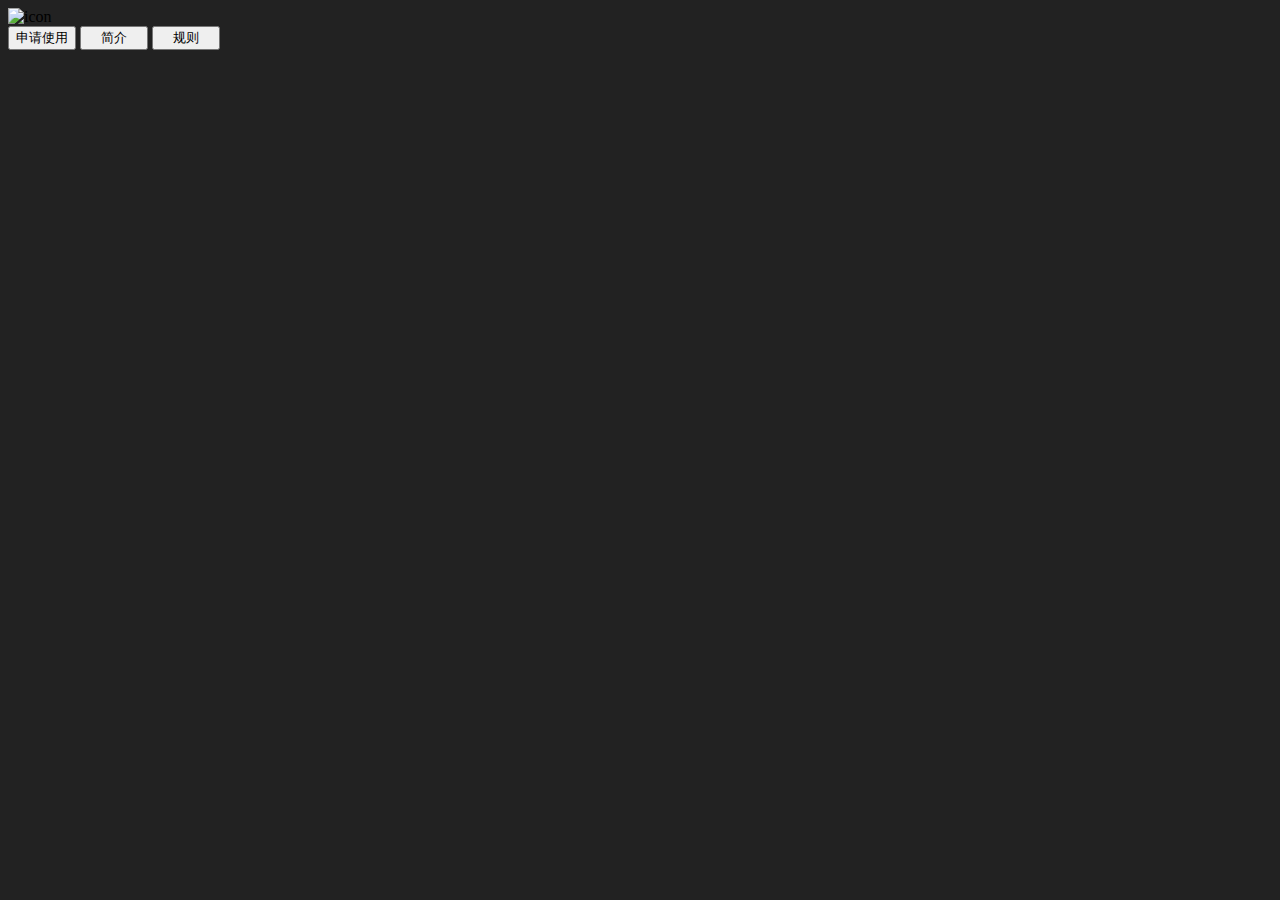
==== docs/index.html @ 8a12e7ab "Update index.html" ====
<html>
<head>
  <meta charset="utf-8">
  <title>主页</title>
  <link rel="stylesheet" type="text/css" href="./style.css">
</head>
<body style="background: #222222; ">
  <img class="home-icon" src="./icon.png" alt="icon">
  <div class="buttons">
    <button class="button" onclick="jump('./applyforuse')">申请使用</button>
    <button class="button" onclick="jump('./readme')"><span style="color: transparent; ">一</span>简介<span style="color: transparent; ">一</span></button>
    <button class="button" onclick="jump('./rules')"><span style="color: transparent; ">一</span>规则<span style="color: transparent; ">一</span></button>
  </div>
</body>
<script src="./global.js"></script>
<script src="./script.js"></script>
</html>
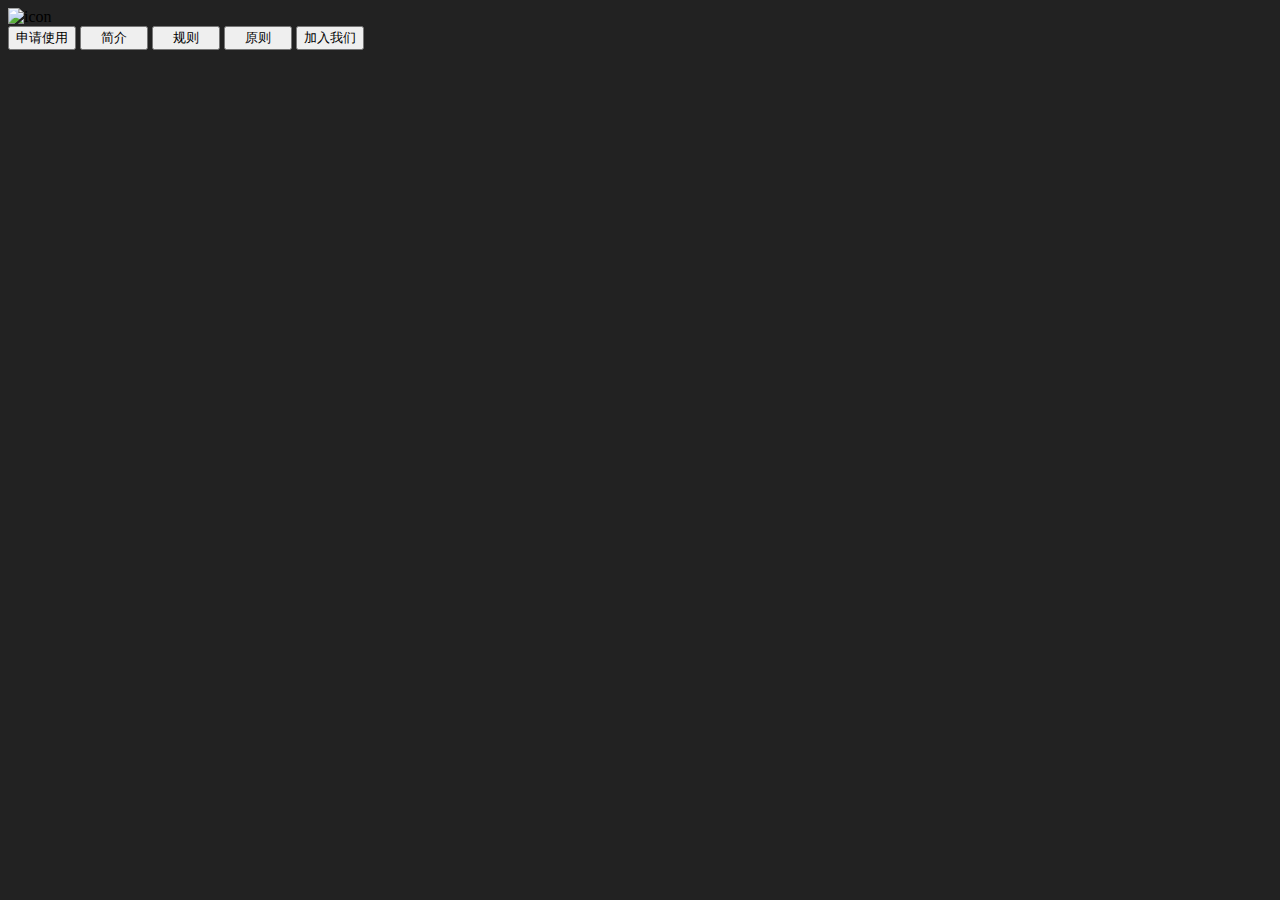
==== commit 6c420fb2: "joinus" ====
--- a/docs/index.html
+++ b/docs/index.html
@@ -10,6 +10,8 @@
     <button class="button" onclick="jump('./applyforuse')">申请使用</button>
     <button class="button" onclick="jump('./readme')"><span style="color: transparent; ">一</span>简介<span style="color: transparent; ">一</span></button>
     <button class="button" onclick="jump('./rules')"><span style="color: transparent; ">一</span>规则<span style="color: transparent; ">一</span></button>
+    <button class="button" onclick="jump('./principles')"><span style="color: transparent; ">一</span>原则<span style="color: transparent; ">一</span></button>
+    <button class="button" onclick="jump('./joinus')">加入我们</button>
   </div>
 </body>
 <script src="./global.js"></script>
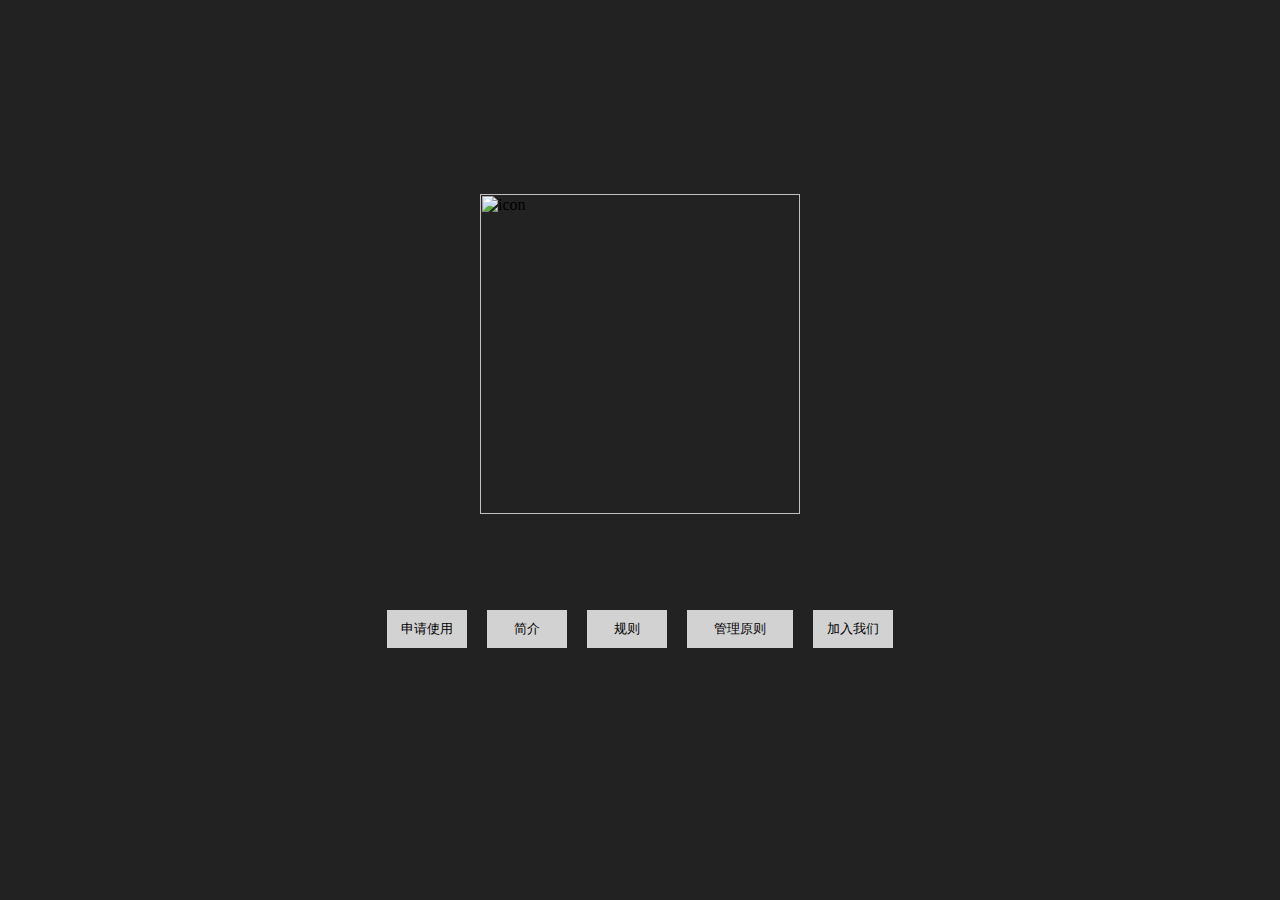
==== commit d9379066: "消除歧义" ====
--- a/docs/index.html
+++ b/docs/index.html
@@ -10,7 +10,7 @@
     <button class="button" onclick="jump('./applyforuse')">申请使用</button>
     <button class="button" onclick="jump('./readme')"><span style="color: transparent; ">一</span>简介<span style="color: transparent; ">一</span></button>
     <button class="button" onclick="jump('./rules')"><span style="color: transparent; ">一</span>规则<span style="color: transparent; ">一</span></button>
-    <button class="button" onclick="jump('./principles')"><span style="color: transparent; ">一</span>原则<span style="color: transparent; ">一</span></button>
+    <button class="button" onclick="jump('./principles')"><span style="color: transparent; ">一</span>管理原则<span style="color: transparent; ">一</span></button>
     <button class="button" onclick="jump('./joinus')">加入我们</button>
   </div>
 </body>
--- a/docs/style.css
+++ b/docs/style.css
@@ -0,0 +1,43 @@
+* {
+  box-sizing: border-box;
+}
+body {
+  margin: 0;
+}
+.home-icon {
+  width: 320px;
+  position: absolute;
+  left: 50%;
+  top: 50%;
+  transform: translate(-50%, -80%);
+}
+.buttons {
+  position: absolute;
+  left: 50%;
+  top: 50%;
+  padding: 32px;
+  transform: translate(-50%, 128px);
+}
+.button {
+  padding-left: 12px;
+  padding-right: 12px;
+  padding-top: 8px;
+  padding-bottom: 8px;
+  background: #d2d2d2;
+  transition: 0.25s;
+  margin-left: 8px;
+  margin-right: 8px;
+  border-color: transparent;
+}
+.button:hover {
+  background: #d2d2d2;
+  transform: scale(1.1);
+  transition: 0.25s;
+  border-color: transparent;
+}
+.button:active {
+  background: transparent;
+  transform: scale(1.1);
+  transition: 0.25s;
+  border-color: transparent;
+}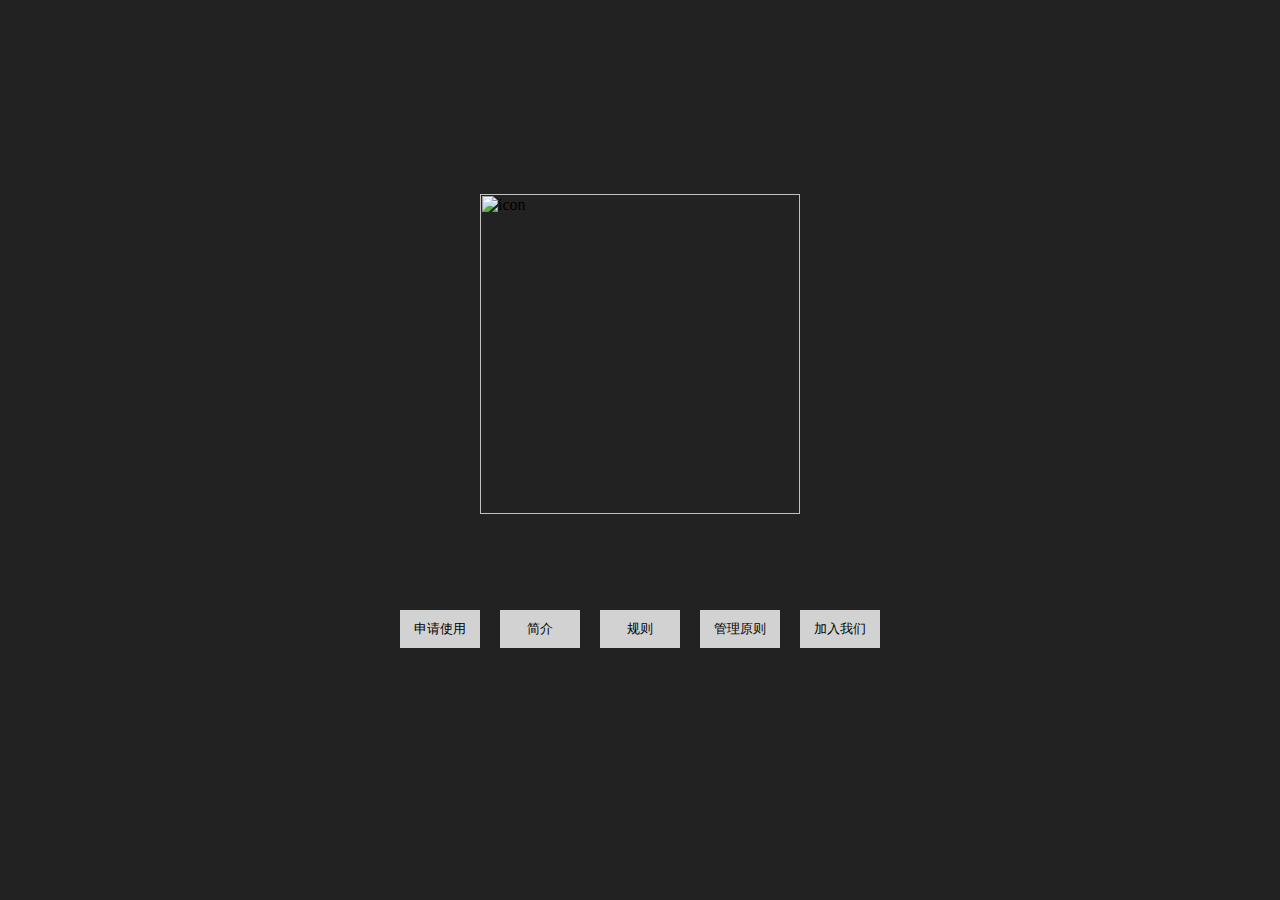
==== commit 8135b934: "update" ====
--- a/docs/index.html
+++ b/docs/index.html
@@ -10,7 +10,7 @@
     <button class="button" onclick="jump('./applyforuse')">申请使用</button>
     <button class="button" onclick="jump('./readme')"><span style="color: transparent; ">一</span>简介<span style="color: transparent; ">一</span></button>
     <button class="button" onclick="jump('./rules')"><span style="color: transparent; ">一</span>规则<span style="color: transparent; ">一</span></button>
-    <button class="button" onclick="jump('./principles')"><span style="color: transparent; ">一</span>管理原则<span style="color: transparent; ">一</span></button>
+    <button class="button" onclick="jump('./principles')">管理原则</button>
     <button class="button" onclick="jump('./joinus')">加入我们</button>
   </div>
 </body>
